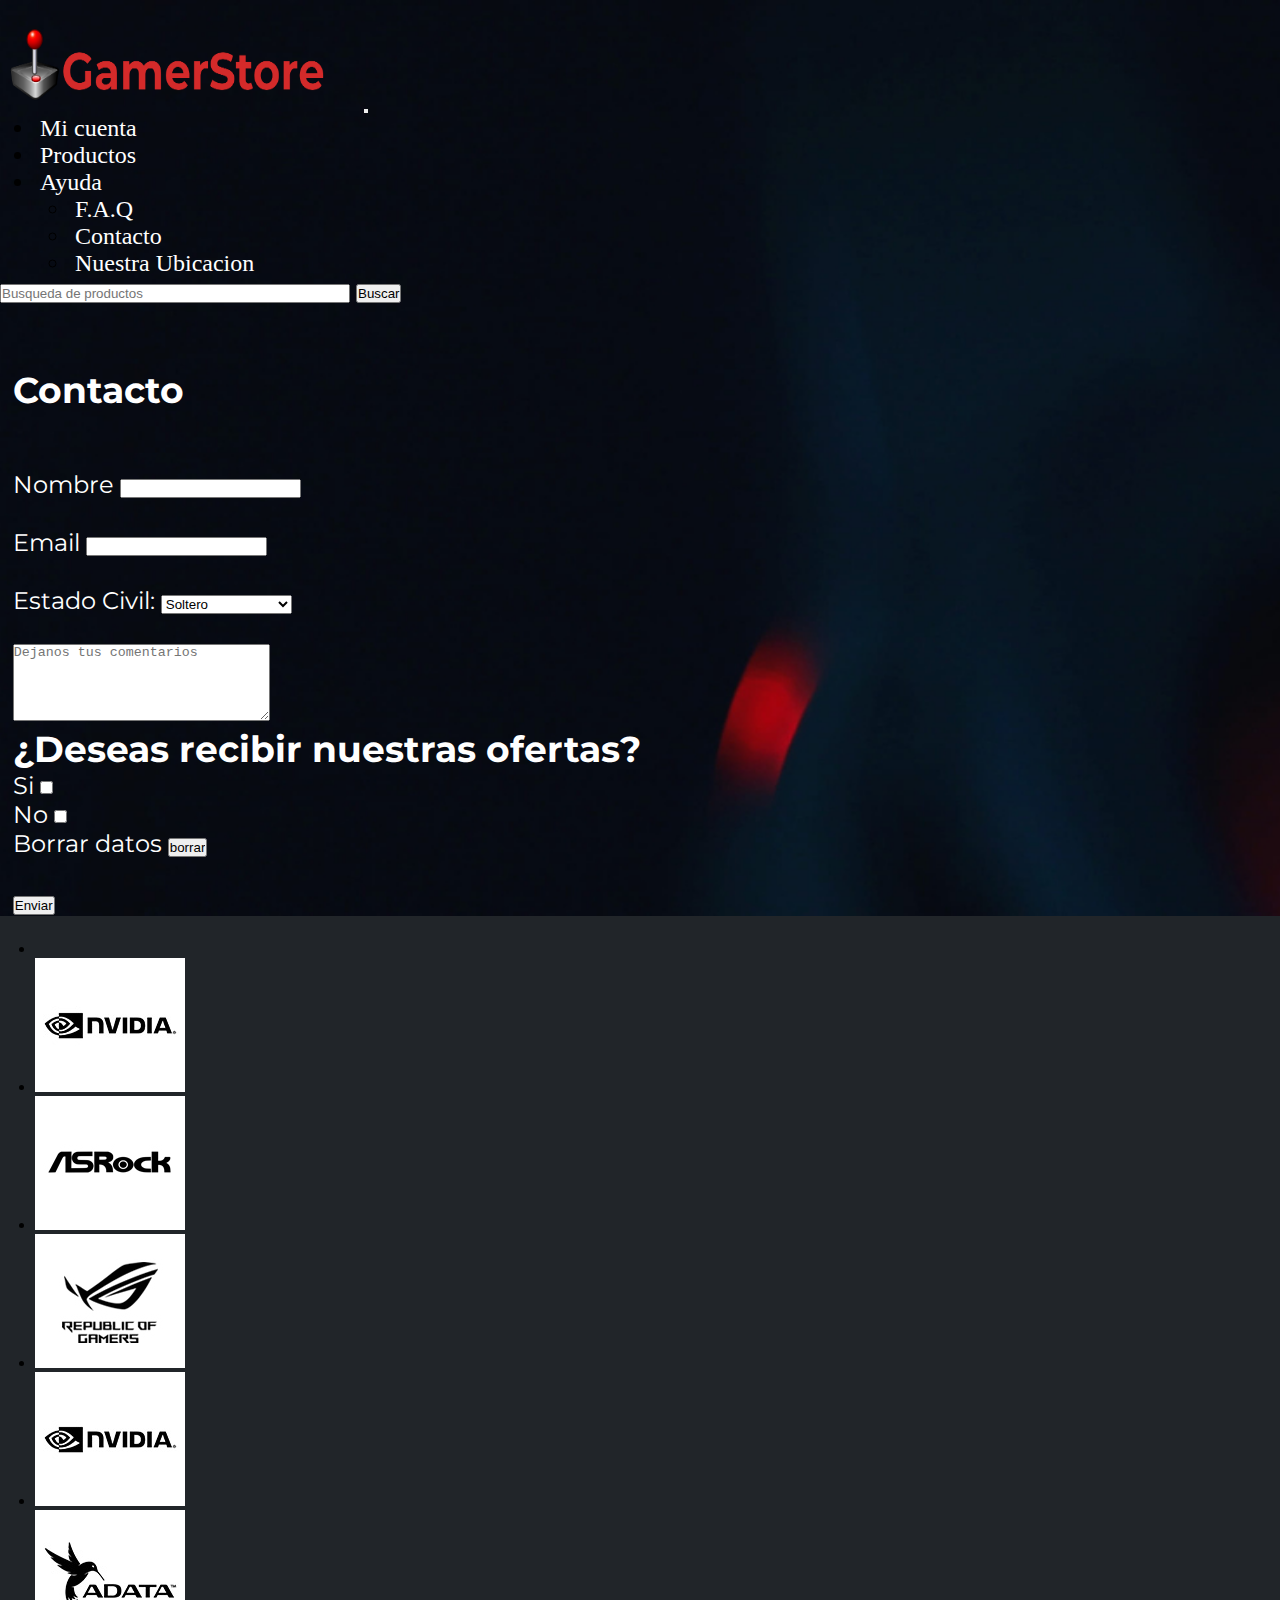
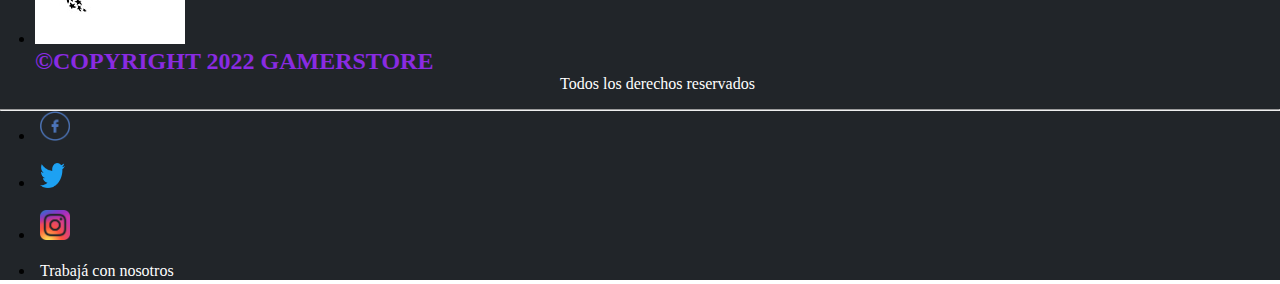
==== Paginas/contacto.html @ 9a142335 "Add files via upload" ====
<!DOCTYPE html>
<html lang="en">

<head>
    <meta charset="UTF-8">
    <meta http-equiv="X-UA-Compatible" content="IE=edge">
    <meta name="viewport" content="width=device-width, initial-scale=1.0">
    <meta name="keywords" content="Gamerstore,contacto,mensaje,telefono">
    <link href="https://cdn.jsdelivr.net/npm/bootstrap@5.1.3/dist/css/bootstrap.min.css" rel="stylesheet"
        integrity="sha384-1BmE4kWBq78iYhFldvKuhfTAU6auU8tT94WrHftjDbrCEXSU1oBoqyl2QvZ6jIW3" crossorigin="anonymous">
    <!-- Local CSS -->
    <link rel="stylesheet" href="../sass/estilos.css" />
    <link rel="icon" type="image/x-icon" href="/imagenes/favicon.ico">
    <title>Contacto</title>
</head>

<body>
    <nav class="navbar navbar-expand-xl navbar-dark bg-dark">
        <div class="container-fluid">
            <a class="navbar-brand" href="../index.html"><img src="../imagenes/logo_header.png" class="logo_header"
                    width="300px" height="75px" alt=""></a>
            <button class="navbar-toggler" type="button" data-bs-toggle="collapse"
                data-bs-target="#navbarSupportedContent" aria-controls="navbarSupportedContent" aria-expanded="false"
                aria-label="Toggle navigation">
                <span class="navbar-toggler-icon"></span>
            </button>
            <div class="collapse navbar-collapse" id="navbarSupportedContent">
                <ul class="navbar-nav me-auto mb-2 mb-lg-0">
                    <li class="nav-item">
                        <a class="nav-link active" aria-current="page" href="#">Mi cuenta</a>
                    </li>
                    <li class="nav-item">
                        <a class="nav-link" href="../Paginas/productos.html">Productos</a>
                    </li>
                    <li class="nav-item dropdown">
                        <a class="nav-link dropdown-toggle" href="#" id="navbarDropdown" role="button"
                            data-bs-toggle="dropdown" aria-expanded="false">
                            Ayuda
                        </a>
                        <ul class="dropdown-menu" aria-labelledby="navbarDropdown">
                            <li><a class="dropdown-item" href="../Paginas/faq.html">F.A.Q</a></li>
                            <li><a class="dropdown-item" href="../Paginas/contacto.html">Contacto</a></li>
                            <li><a class="dropdown-item" href="../Paginas/direccion.html">Nuestra Ubicacion</a></li>

                        </ul>
                    </li>

                </ul>
                <form class="d-flex">
                    <input class="form-control me-2" type="search" placeholder="Busqueda de productos"
                        aria-label="Busqueda de productos">
                    <button class="btn btn-outline-success" type="submit">Buscar</button>
                </form>
            </div>
        </div>
    </nav>
    <div class="contacto">
        <form action="enviar.php" method="post" enctype="application/x-www-form-urlencoded">
            <h2>Contacto</h2><br><br>
            Nombre <input type="text" required> <br><br>
            Email <input type="email" required> <br><br>
            Estado Civil: <select name="Estado Civil"><br><br>
                <option>Soltero</option>
                <option>Casado</option>
                <option>Prefiero no decirlo</option>
            </select><br><br>
            <textarea name="areadetexto" id="" cols="30" rows="5" placeholder="Dejanos tus comentarios"></textarea> <br>
            <h2>¿Deseas recibir nuestras ofertas?</h2>
            Si <input type="checkbox"><br>
            No <input type="checkbox"><br>
            Borrar datos <input type="reset" value="borrar"><br><br>
            <input type="submit" value="Enviar">
        </form>
    </div>
    <!-- Footer -->
    <footer class="page-footer font-small stylish-color-dark pt-4">
        <!-- Call to action -->
        <ul class="list-unstyled list-inline text-center py-2">
            <li class="list-inline-item">
                <h5 class="mb-1"></h5>
            </li>
            <li class="list-inline-item">
                <img src="../imagenes/imagen_marca_316_9_548.jpg"></a>
            </li>
            <li class="list-inline-item">
                <img src="../imagenes/imagen_marca_359_9_526.jpg"></a>
            </li>
            <li class="list-inline-item">
                <img src="../imagenes/imagen_marca_331_9_645.jpg"></a>
            </li>
            <li class="list-inline-item">
                <img src="../imagenes/imagen_marca_316_9_548.jpg"></a>
            </li>
            <li class="list-inline-item">
                <img src="../imagenes/imagen_marca_303_9_984.jpg"></a>
            </li>
        </ul>

        <!-- Footer Links -->
        <div class="linkfooter">
            <div class="container text-center text-md-left">



                    <!-- Grid column -->
                    <div class="col-md-4 mx-auto">

                        <!-- Content -->
                        <h5 class="font-weight-bold text-uppercase mt-3 mb-4">©Copyright 2022 Gamerstore</h5>
                        <p>Todos los derechos reservados</p>

                    </div>
                    <!-- Grid column -->

                    <hr class="clearfix w-100 d-md-none">

                    <!-- Grid column -->
                    <div class="col-md-2 mx-auto">

                        <!-- Links -->

                        <ul class="list-unstyled">
                            <li>
                                <a href="https://www.facebook.com"><img
                                        src="../imagenes/facebook-logo-vector-11549681702ifmdelo1oi-removebg-preview.png"
                                        class="facebook" width="30px" height="30px"> </a>
                            </li>
                            <br>
                            <li>
                                <a href="https://twitter.com/home"><img src="../imagenes/twitter-logo-4.png"
                                        class="twitter" width="25px" height="25px"> </a>
                            </li>
                            <br>
                            <li>
                                <a href="https://www.instagram.com/?hl=es-la"><img
                                        src="../imagenes/instagram-logo-removebg-preview.png" class="instagram"
                                        width="30px" height="30px"></a>
                            </li>
                            <br>
                            <li>
                                <a href="./trabaja.html">Trabajá con nosotros </a>
                            </li>
                           
                        </ul>

                    </div>


                </div>
            </div>

    </footer>
    <script src="https://cdn.jsdelivr.net/npm/@popperjs/core@2.10.2/dist/umd/popper.min.js"
        integrity="sha384-7+zCNj/IqJ95wo16oMtfsKbZ9ccEh31eOz1HGyDuCQ6wgnyJNSYdrPa03rtR1zdB" crossorigin="anonymous">
    </script>
    <script src="https://cdn.jsdelivr.net/npm/bootstrap@5.1.3/dist/js/bootstrap.min.js"
        integrity="sha384-QJHtvGhmr9XOIpI6YVutG+2QOK9T+ZnN4kzFN1RtK3zEFEIsxhlmWl5/YESvpZ13" crossorigin="anonymous">
    </script>
</body>

</html>
---- sass/estilos.css ----
@charset "UTF-8";
@import url("https://fonts.googleapis.com/css2?family=Montserrat:wght@500&display=swap");
* {
  padding: 0;
  margin: 0;
}

.bg-dark .container-fluid {
  margin-bottom: 25px;
  margin-top: 25px;
}
.bg-dark .container-fluid a:hover {
  background: black;
  border-radius: 5px;
  color: white;
  transition: box-shadow 0.3s;
}

.logo_header {
  height: 85.5px;
  width: 350px;
}

.carousel {
  position: relative;
  margin-block: 150px;
  margin-left: 150px;
  margin-right: 150px;
}

.form-control {
  width: 350px;
}

.navbar-collapse {
  font-size: x-large;
}

body {
  height: 100%;
  width: 100%;
  background-image: url(../imagenes/descargar.jpg);
  background-color: white;
  background-repeat: no-repeat;
  background-size: cover;
}

/*Texto de la página F.A.Q*/
.contenedorgrid {
  height: 50%;
  width: 100%;
  justify-content: center;
  display: grid;
  margin-bottom: 5%;
  margin-top: 5%;
  grid-template-columns: 1fr 1fr;
  grid-template-rows: 1fr;
  grid-template-areas: "boxmodel1 boxmodel2";
}

.boxmodel1 {
  margin-left: 15px;
  grid-area: boxmodel1;
}

.boxmodel2 {
  margin-right: 15px;
  grid-area: boxmodel2;
}

h1.titulo {
  text-align: center;
  color: white;
}

/*Texto de la página contacto*/
.contacto {
  margin-top: 5%;
  margin-left: 1%;
  font-family: "Montserrat", sans-serif;
  font-size: 150%;
  color: white;
}

/*Estilos al pasar el mouse sobre los menues*/
a {
  text-decoration: none;
  color: white;
  padding: 5px;
}

.text-uppercase {
  text-transform: uppercase !important;
  color: blueviolet;
  font-size: x-large;
  margin-left: 35px;
}

p {
  margin-top: 0;
  margin-bottom: 1rem;
  margin-left: 35px;
  text-align: center;
  color: white;
}

ul {
  margin-left: 35px;
}

.menu {
  margin-bottom: 2px;
}
.menu ul {
  font-size: 30px;
  font-family: "Montserrat", sans-serif;
  text-align: center;
  display: flex;
  flex-wrap: wrap;
  list-style: none;
  text-transform: uppercase;
  justify-content: center;
  margin-top: 15%;
  padding-bottom: 1%;
}
.menu ul li {
  display: inline-block;
  padding: 10px;
}

.pt-4 {
  padding-top: 1.5rem !important;
  background-color: #212529;
}

.linkfooter {
  background-color: #212529;
}
.linkfooter a:hover {
  background-color: #212529;
  background: #01011b;
  transition: 0, 5s;
  border-radius: 5px;
  color: white;
}

/*Gmaps*/
.mapouter {
  height: 600px;
  width: 700px;
  margin: 25px auto;
  display: flex;
}
.mapouter .gmap_canvas {
  height: 600px;
  width: 700px;
  display: flex;
  float: left;
  overflow: hidden;
  background: none !important;
  justify-content: center;
}

@media only screen and (max-width: 700px) {
  .contenedorgrid {
    height: 100%;
    width: 100%;
    display: grid;
    text-align: justify;
    margin-top: 0%;
    grid-template-columns: 300px;
    grid-template-rows: 1fr 1fr;
    grid-template-areas: "boxmodel1" "boxmodel2";
  }

  .boxmodel1 {
    color: red;
  }

  .boxmodel2 {
    color: blue;
  }

  h1.titulo {
    text-align: center;
  }

  p {
    font-size: small;
  }
}
@media only screen and (min-width: 701px) and (max-width: 1080px) {
  body {
    height: 100%;
    width: 100%;
    background-size: cover;
  }

  .contenedorgrid {
    height: 100%;
    width: 100%;
    display: grid;
    text-align: justify;
    margin-top: 0%;
    grid-template-columns: 300px;
    grid-template-rows: 1fr 1fr;
    grid-template-areas: "boxmodel1" "boxmodel2";
  }

  .boxmodel1 {
    margin-top: 15%;
  }

  .boxmodel2 {
    margin-top: 25%;
    margin-left: 25px;
  }

  h1.titulo {
    text-align: center;
  }
}/*# sourceMappingURL=estilos.css.map */
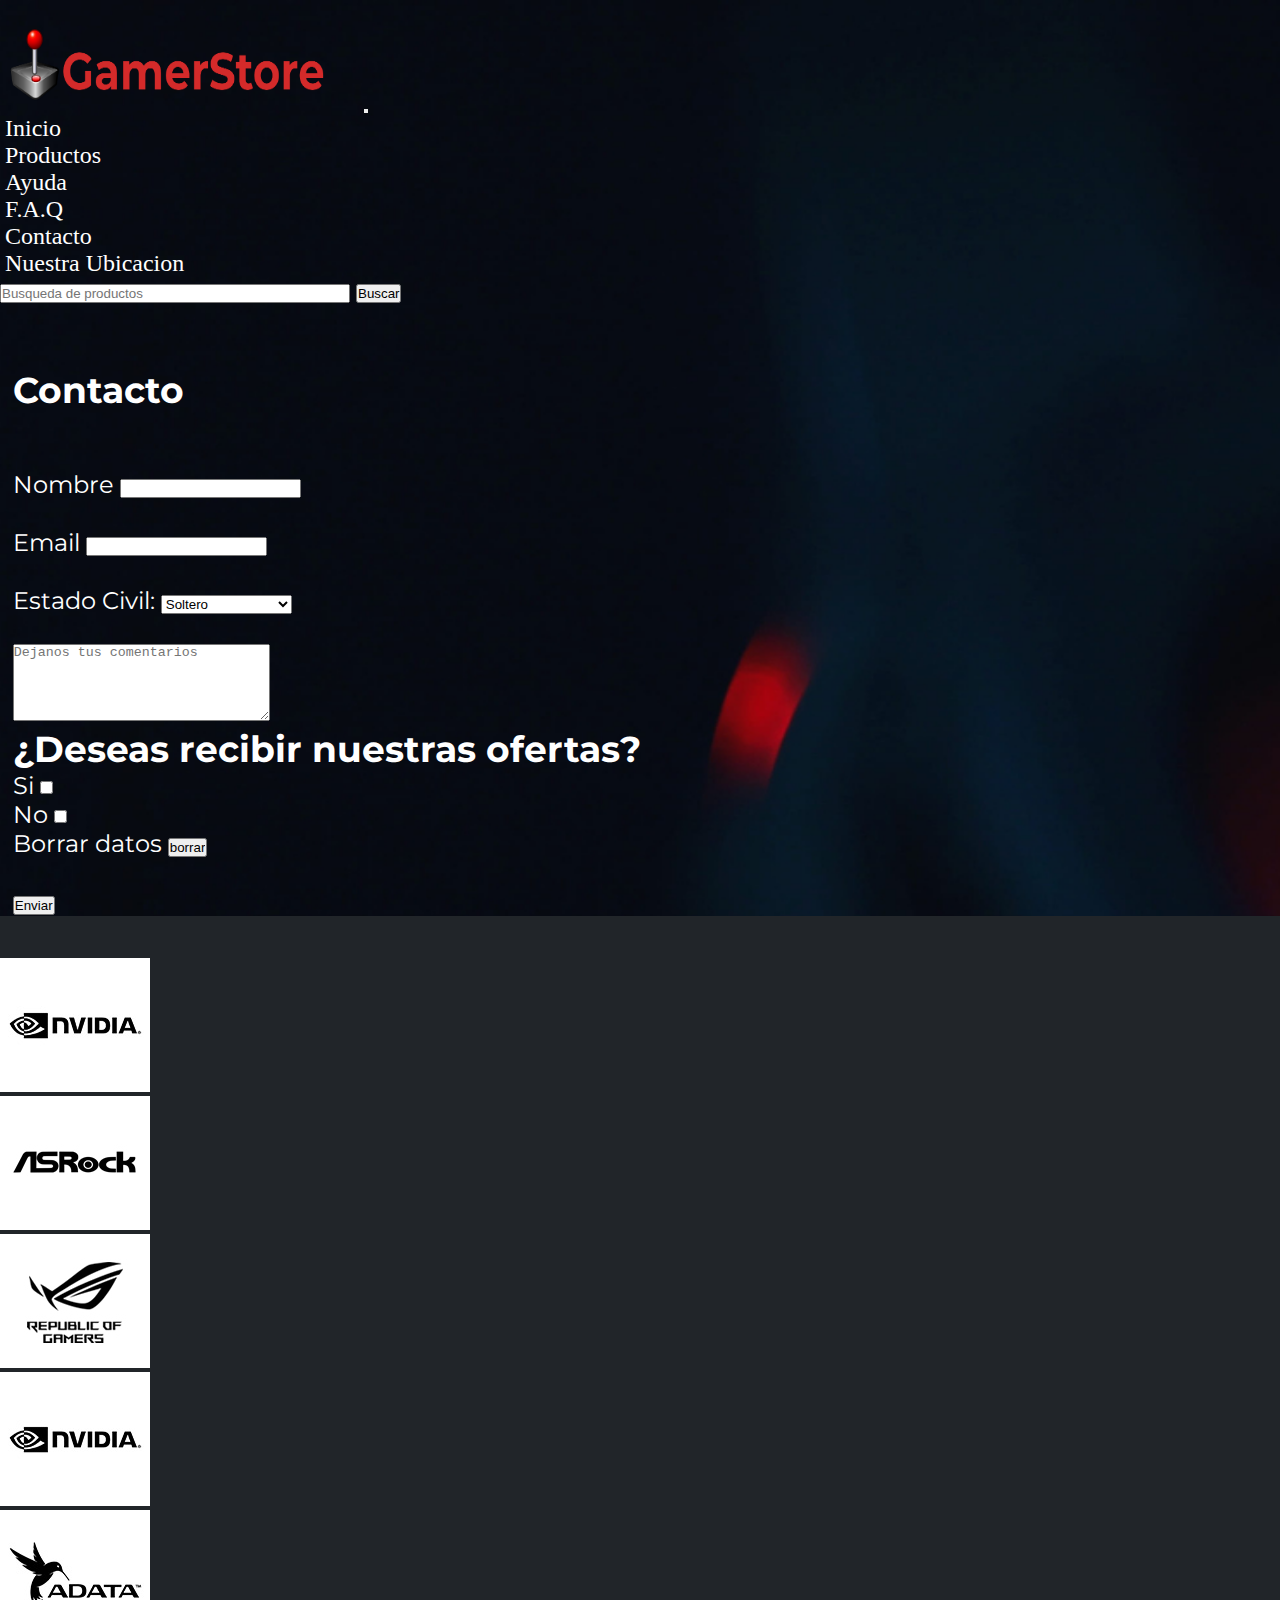
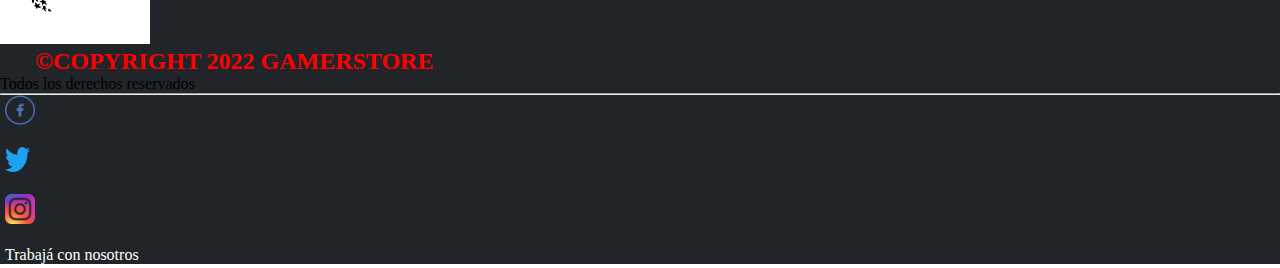
==== commit f42d615d: "Add files via upload" ====
--- a/Paginas/contacto.html
+++ b/Paginas/contacto.html
@@ -18,7 +18,7 @@
     <nav class="navbar navbar-expand-xl navbar-dark bg-dark">
         <div class="container-fluid">
             <a class="navbar-brand" href="../index.html"><img src="../imagenes/logo_header.png" class="logo_header"
-                    width="300px" height="75px" alt=""></a>
+                    width="300px" height="75px" alt="logo_header"></a>
             <button class="navbar-toggler" type="button" data-bs-toggle="collapse"
                 data-bs-target="#navbarSupportedContent" aria-controls="navbarSupportedContent" aria-expanded="false"
                 aria-label="Toggle navigation">
@@ -27,7 +27,7 @@
             <div class="collapse navbar-collapse" id="navbarSupportedContent">
                 <ul class="navbar-nav me-auto mb-2 mb-lg-0">
                     <li class="nav-item">
-                        <a class="nav-link active" aria-current="page" href="#">Mi cuenta</a>
+                        <a class="nav-link active" aria-current="page" href="../index.html">Inicio</a>
                     </li>
                     <li class="nav-item">
                         <a class="nav-link" href="../Paginas/productos.html">Productos</a>
@@ -102,52 +102,52 @@
 
 
 
-                    <!-- Grid column -->
-                    <div class="col-md-4 mx-auto">
+                <!-- Grid column -->
+                <div class="col-md-4 mx-auto">
 
-                        <!-- Content -->
-                        <h5 class="font-weight-bold text-uppercase mt-3 mb-4">©Copyright 2022 Gamerstore</h5>
-                        <p>Todos los derechos reservados</p>
+                    <!-- Content -->
+                    <h5 class="font-weight-bold text-uppercase mt-3 mb-4">©Copyright 2022 Gamerstore</h5>
+                    <p>Todos los derechos reservados</p>
 
-                    </div>
-                    <!-- Grid column -->
+                </div>
+                <!-- Grid column -->
 
-                    <hr class="clearfix w-100 d-md-none">
+                <hr class="clearfix w-100 d-md-none">
 
-                    <!-- Grid column -->
-                    <div class="col-md-2 mx-auto">
+                <!-- Grid column -->
+                <div class="col-md-2 mx-auto">
 
-                        <!-- Links -->
+                    <!-- Links -->
 
-                        <ul class="list-unstyled">
-                            <li>
-                                <a href="https://www.facebook.com"><img
-                                        src="../imagenes/facebook-logo-vector-11549681702ifmdelo1oi-removebg-preview.png"
-                                        class="facebook" width="30px" height="30px"> </a>
-                            </li>
-                            <br>
-                            <li>
-                                <a href="https://twitter.com/home"><img src="../imagenes/twitter-logo-4.png"
-                                        class="twitter" width="25px" height="25px"> </a>
-                            </li>
-                            <br>
-                            <li>
-                                <a href="https://www.instagram.com/?hl=es-la"><img
-                                        src="../imagenes/instagram-logo-removebg-preview.png" class="instagram"
-                                        width="30px" height="30px"></a>
-                            </li>
-                            <br>
-                            <li>
-                                <a href="./trabaja.html">Trabajá con nosotros </a>
-                            </li>
-                           
-                        </ul>
+                    <ul class="list-unstyled">
+                        <li>
+                            <a href="https://www.facebook.com"><img
+                                    src="../imagenes/facebook-logo-vector-11549681702ifmdelo1oi-removebg-preview.png"
+                                    class="facebook" width="30px" height="30px"> </a>
+                        </li>
+                        <br>
+                        <li>
+                            <a href="https://twitter.com/home"><img src="../imagenes/twitter-logo-4.png" class="twitter"
+                                    width="25px" height="25px"> </a>
+                        </li>
+                        <br>
+                        <li>
+                            <a href="https://www.instagram.com/?hl=es-la"><img
+                                    src="../imagenes/instagram-logo-removebg-preview.png" class="instagram" width="30px"
+                                    height="30px"></a>
+                        </li>
+                        <br>
+                        <li>
+                            <a href="./trabaja.html">Trabajá con nosotros </a>
+                        </li>
 
-                    </div>
+                    </ul>
+
+                </div>
 
 
-                </div>
             </div>
+        </div>
 
     </footer>
     <script src="https://cdn.jsdelivr.net/npm/@popperjs/core@2.10.2/dist/umd/popper.min.js"
--- a/sass/estilos.css
+++ b/sass/estilos.css
@@ -3,37 +3,6 @@
 * {
   padding: 0;
   margin: 0;
-}
-
-.bg-dark .container-fluid {
-  margin-bottom: 25px;
-  margin-top: 25px;
-}
-.bg-dark .container-fluid a:hover {
-  background: black;
-  border-radius: 5px;
-  color: white;
-  transition: box-shadow 0.3s;
-}
-
-.logo_header {
-  height: 85.5px;
-  width: 350px;
-}
-
-.carousel {
-  position: relative;
-  margin-block: 150px;
-  margin-left: 150px;
-  margin-right: 150px;
-}
-
-.form-control {
-  width: 350px;
-}
-
-.navbar-collapse {
-  font-size: x-large;
 }
 
 body {
@@ -45,6 +14,12 @@
   background-size: cover;
 }
 
+a {
+  text-decoration: none;
+  color: white;
+  padding: 5px;
+}
+
 /*Texto de la página F.A.Q*/
 .contenedorgrid {
   height: 50%;
@@ -57,6 +32,13 @@
   grid-template-rows: 1fr;
   grid-template-areas: "boxmodel1 boxmodel2";
 }
+.contenedorgrid p {
+  margin-top: 0;
+  margin-bottom: 1rem;
+  margin-left: 35px;
+  text-align: center;
+  color: white;
+}
 
 .boxmodel1 {
   margin-left: 15px;
@@ -71,6 +53,231 @@
 h1.titulo {
   text-align: center;
   color: white;
+}
+
+.linkfooter {
+  background-color: #212529;
+}
+.linkfooter a:hover {
+  background-color: #212529;
+  background: #01011b;
+  transition: 0, 5s;
+  border-radius: 5px;
+  color: white;
+}
+
+.text-uppercase {
+  text-transform: uppercase !important;
+  color: red;
+  font-size: x-large;
+  margin-left: 35px;
+}
+
+/*Gmaps*/
+.mapouter {
+  height: 600px;
+  width: 700px;
+  margin: 25px auto;
+  display: flex;
+}
+.mapouter .gmap_canvas {
+  height: 600px;
+  width: 700px;
+  display: flex;
+  float: left;
+  overflow: hidden;
+  background: none !important;
+  justify-content: center;
+}
+
+h3 {
+  text-align: center;
+  font-size: 20px;
+  margin: 0;
+  padding-top: 10px;
+  color: red;
+  margin-bottom: 5%;
+}
+
+.galeria {
+  display: flex;
+  flex-wrap: wrap;
+  width: 100%;
+  justify-content: center;
+  margin: 50px 0;
+}
+.galeria a {
+  text-decoration: none;
+}
+
+.contenido {
+  width: 20%;
+  margin: 15px;
+  box-sizing: border-box;
+  float: left;
+  text-align: center;
+  border-radius: 20px;
+  cursor: pointer;
+  padding-top: 10px;
+  box-shadow: 0 14px 28px rgba(0, 0, 0, 0.25), 0 10px 10px rgba(0, 0, 0, 0.22);
+  transition: 0.4s;
+  background: #212529;
+}
+.contenido img {
+  width: 200px;
+  height: 200px;
+  text-align: center;
+  margin: 0 auto;
+  display: block;
+}
+
+.contenido:hover {
+  box-shadow: 0 3px 6px rgba(0, 0, 0, 0.16), 0 3px 6px rgba(0, 0, 0, 0.23);
+  transform: translate(0px, -8px);
+}
+
+.contenido p {
+  text-align: center;
+  color: white;
+  padding-top: 0 8px;
+}
+
+h6 {
+  font-size: 26px;
+  text-align: center;
+  color: white;
+  margin: 0;
+}
+
+.contenido ul {
+  list-style: none;
+  display: flex;
+  justify-content: center;
+  align-items: center;
+  padding: 0;
+}
+.contenido ul li {
+  padding: 5px;
+}
+
+.fa {
+  font-size: 26px;
+  transition: 0.4s;
+  margin: 3px;
+  color: black;
+}
+
+.fa:hover {
+  transform: scale(1.3);
+  transition: 0.6s;
+}
+
+.checked {
+  color: orange;
+}
+
+.boton {
+  text-align: center;
+  font-size: 24px;
+  color: red;
+  font-weight: bold;
+  width: 100%;
+  padding: 10px;
+  border: 0;
+  outline: none;
+  cursor: pointer;
+  margin-top: 5px;
+  border-bottom-right-radius: 20px;
+  border-bottom-left-radius: 20px;
+  background: yellow;
+  justify-content: flex-end;
+}
+
+@media (max-width: 1000px) {
+  .contenido {
+    width: 45%;
+  }
+}
+@media (max-width: 750px) {
+  .contenido {
+    width: 100%;
+  }
+}
+.pt-4 {
+  padding-top: 1.5rem !important;
+  background-color: #212529;
+}
+
+.list-inline-item:hover {
+  opacity: 1;
+  -webkit-animation: flash 1.5s;
+  animation: flash 1.5s;
+}
+
+.hover13 figure:hover img {
+  opacity: 1;
+  -webkit-animation: flash 1.5s;
+  animation: flash 1.5s;
+}
+
+@-webkit-keyframes flash {
+  0% {
+    opacity: 0.4;
+  }
+  100% {
+    opacity: 1;
+  }
+}
+@keyframes flash {
+  0% {
+    opacity: 0.4;
+  }
+  100% {
+    opacity: 1;
+  }
+}
+.bg-dark .container-fluid {
+  margin-bottom: 25px;
+  margin-top: 25px;
+}
+.bg-dark .container-fluid a:hover {
+  background: black;
+  border-radius: 5px;
+  color: white;
+  transition: box-shadow 0.3s;
+}
+
+.logo_header {
+  height: 85.5px;
+  width: 350px;
+}
+
+.navbar-collapse {
+  font-size: x-large;
+}
+
+menu {
+  margin-bottom: 2px;
+}
+menu ul {
+  font-size: 30px;
+  font-family: "Montserrat", sans-serif;
+  text-align: center;
+  display: flex;
+  flex-wrap: wrap;
+  list-style: none;
+  text-transform: uppercase;
+  justify-content: center;
+  margin-top: 15%;
+  padding-bottom: 1%;
+}
+menu ul li {
+  display: inline-block;
+  padding: 10px;
+}
+
+.form-control {
+  width: 350px;
 }
 
 /*Texto de la página contacto*/
@@ -82,86 +289,26 @@
   color: white;
 }
 
-/*Estilos al pasar el mouse sobre los menues*/
-a {
-  text-decoration: none;
-  color: white;
-  padding: 5px;
-}
-
-.text-uppercase {
-  text-transform: uppercase !important;
-  color: blueviolet;
-  font-size: x-large;
-  margin-left: 35px;
-}
-
-p {
-  margin-top: 0;
-  margin-bottom: 1rem;
-  margin-left: 35px;
-  text-align: center;
-  color: white;
-}
-
-ul {
-  margin-left: 35px;
-}
-
-.menu {
-  margin-bottom: 2px;
-}
-.menu ul {
-  font-size: 30px;
-  font-family: "Montserrat", sans-serif;
-  text-align: center;
-  display: flex;
-  flex-wrap: wrap;
-  list-style: none;
-  text-transform: uppercase;
-  justify-content: center;
-  margin-top: 15%;
-  padding-bottom: 1%;
-}
-.menu ul li {
-  display: inline-block;
-  padding: 10px;
-}
-
-.pt-4 {
-  padding-top: 1.5rem !important;
-  background-color: #212529;
-}
-
-.linkfooter {
-  background-color: #212529;
-}
-.linkfooter a:hover {
-  background-color: #212529;
-  background: #01011b;
-  transition: 0, 5s;
-  border-radius: 5px;
-  color: white;
-}
-
-/*Gmaps*/
-.mapouter {
-  height: 600px;
-  width: 700px;
-  margin: 25px auto;
-  display: flex;
-}
-.mapouter .gmap_canvas {
-  height: 600px;
-  width: 700px;
-  display: flex;
-  float: left;
-  overflow: hidden;
-  background: none !important;
-  justify-content: center;
+.carousel {
+  position: relative;
+  margin-block: 150px;
+  margin-left: 150px;
+  margin-right: 150px;
 }
 
 @media only screen and (max-width: 700px) {
+  .list-inline-item img {
+    width: 75px;
+    height: 75px;
+  }
+
+  .carousel {
+    position: relative;
+    margin-block: 15%;
+    margin-left: 15%;
+    margin-right: 15%;
+  }
+
   .contenedorgrid {
     height: 100%;
     width: 100%;
@@ -196,6 +343,18 @@
     background-size: cover;
   }
 
+  .list-inline-item img {
+    width: 100px;
+    height: 100px;
+  }
+
+  .carousel {
+    position: relative;
+    margin-block: 15%;
+    margin-left: 15%;
+    margin-right: 15%;
+  }
+
   .contenedorgrid {
     height: 100%;
     width: 100%;
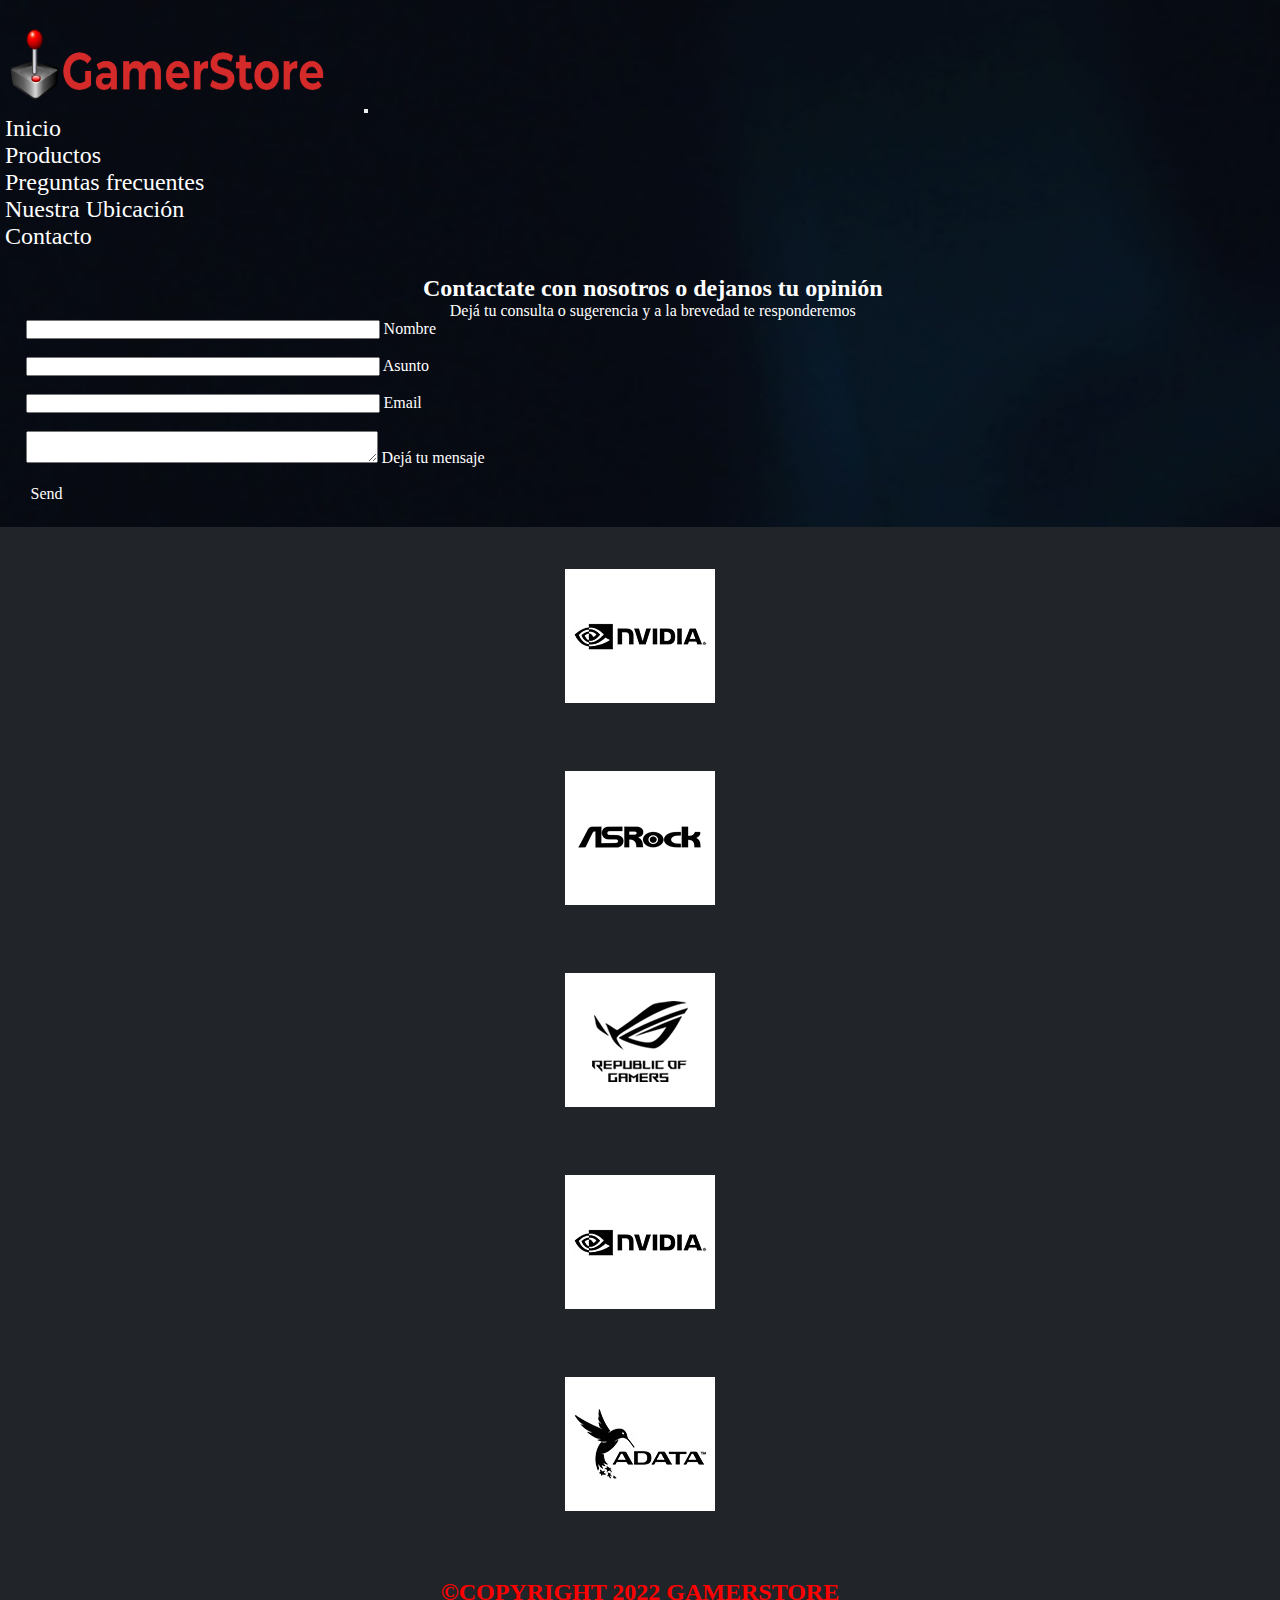
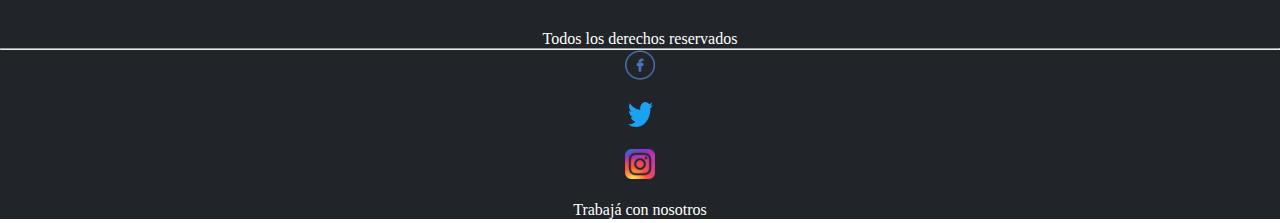
==== commit 9e1bfbd4: "Add files via upload" ====
--- a/Paginas/contacto.html
+++ b/Paginas/contacto.html
@@ -30,48 +30,108 @@
                         <a class="nav-link active" aria-current="page" href="../index.html">Inicio</a>
                     </li>
                     <li class="nav-item">
-                        <a class="nav-link" href="../Paginas/productos.html">Productos</a>
-                    </li>
-                    <li class="nav-item dropdown">
-                        <a class="nav-link dropdown-toggle" href="#" id="navbarDropdown" role="button"
-                            data-bs-toggle="dropdown" aria-expanded="false">
-                            Ayuda
-                        </a>
-                        <ul class="dropdown-menu" aria-labelledby="navbarDropdown">
-                            <li><a class="dropdown-item" href="../Paginas/faq.html">F.A.Q</a></li>
-                            <li><a class="dropdown-item" href="../Paginas/contacto.html">Contacto</a></li>
-                            <li><a class="dropdown-item" href="../Paginas/direccion.html">Nuestra Ubicacion</a></li>
-
-                        </ul>
-                    </li>
-
+                        <a class="nav-link" href="./productos.html">Productos</a>
+                    </li>
+                    <li class="nav-item">
+                        <a class="nav-link" href="./faq.html">Preguntas frecuentes</a>
+                    </li>
+                    <li class="nav-item">
+                        <a class="nav-link" href="./direccion.html">Nuestra Ubicación</a>
+                    </li>
+                    <li class="nav-item">
+                        <a class="nav-link" href="./contacto.html">Contacto</a>
+                    </li>
                 </ul>
-                <form class="d-flex">
-                    <input class="form-control me-2" type="search" placeholder="Busqueda de productos"
-                        aria-label="Busqueda de productos">
-                    <button class="btn btn-outline-success" type="submit">Buscar</button>
-                </form>
+            </li>
+
+        </ul>
+
             </div>
         </div>
     </nav>
-    <div class="contacto">
-        <form action="enviar.php" method="post" enctype="application/x-www-form-urlencoded">
-            <h2>Contacto</h2><br><br>
-            Nombre <input type="text" required> <br><br>
-            Email <input type="email" required> <br><br>
-            Estado Civil: <select name="Estado Civil"><br><br>
-                <option>Soltero</option>
-                <option>Casado</option>
-                <option>Prefiero no decirlo</option>
-            </select><br><br>
-            <textarea name="areadetexto" id="" cols="30" rows="5" placeholder="Dejanos tus comentarios"></textarea> <br>
-            <h2>¿Deseas recibir nuestras ofertas?</h2>
-            Si <input type="checkbox"><br>
-            No <input type="checkbox"><br>
-            Borrar datos <input type="reset" value="borrar"><br><br>
-            <input type="submit" value="Enviar">
-        </form>
+
+<!--Section: Contact v.2-->
+<section class="mb-4">
+
+    <!--Section heading-->
+    <h2 class="h1-responsive font-weight-bold text-center my-4">Contactate con nosotros o dejanos tu opinión</h2>
+    <!--Section description-->
+    <p class="text-center w-responsive mx-auto mb-5"> Dejá tu consulta o sugerencia y a la brevedad te responderemos</p>
+
+    <div class="row">
+
+        <!--Grid column-->
+        <div class="col-md-4 col-md-offset-4">
+            <form id="contact-form" name="contact-form" action="mail.php" method="POST">
+
+                <!--Grid row-->
+                <div class="row">
+
+                    <!--Grid column-->
+                    <div class="col-md-6">
+                        <div class="md-form mb-0">
+                            <input type="text" id="name" name="name" class="form-control">
+                            <label for="name" class="">Nombre</label>
+                        </div>
+                    </div>
+            
+                    <!--Grid column-->
+
+                </div>
+                <br>
+                <!--Grid row-->
+                <div class="row justify-content-center">
+                    <div class="col-md-12 ml-auto">
+                        <div class="md-form mb-0">
+                            <input type="text" id="subject" name="subject" class="form-control">
+                            <label for="subject" class="">Asunto</label>
+                        </div>
+                    </div>
+                </div>
+                <br>
+                <!--Grid row-->
+                <div class="row justify-content-center">
+                    <div class="col-md-12">
+                        <div class="md-form mb-0">
+                            <input type="text" id="subject" name="subject" class="form-control">
+                            <label for="subject" class="">Email</label>
+                        </div>
+                    </div>
+                </div>
+                <br>
+                <!--Grid row-->
+                <div class="row justify-content-center">
+
+                    <!--Grid column-->
+                    <div class="col-md-12">
+
+                        <div class="md-form">
+                            <textarea type="text" id="message" name="message" rows="2" class="form-control md-textarea"></textarea>
+                            <label for="message">Dejá tu mensaje</label>
+                        </div>
+
+                    </div>
+                </div>
+            
+                <!--Grid row-->
+
+            </form>
+            <br>
+            <div class="text-left text-md-left">
+                <a class="btn btn-primary">Send</a>
+            </div>
+            <div class="status"></div>
+        </div>
+    
+        <!--Grid column-->
+
     </div>
+
+</section>
+<!--Section: Contact v.2-->
+
+
+    
     <!-- Footer -->
     <footer class="page-footer font-small stylish-color-dark pt-4">
         <!-- Call to action -->
@@ -121,18 +181,18 @@
 
                     <ul class="list-unstyled">
                         <li>
-                            <a href="https://www.facebook.com"><img
+                            <a href="https://www.facebook.com"target="_blank"><img
                                     src="../imagenes/facebook-logo-vector-11549681702ifmdelo1oi-removebg-preview.png"
                                     class="facebook" width="30px" height="30px"> </a>
                         </li>
                         <br>
                         <li>
-                            <a href="https://twitter.com/home"><img src="../imagenes/twitter-logo-4.png" class="twitter"
+                            <a href="https://twitter.com/home"target="_blank"><img src="../imagenes/twitter-logo-4.png" class="twitter"
                                     width="25px" height="25px"> </a>
                         </li>
                         <br>
                         <li>
-                            <a href="https://www.instagram.com/?hl=es-la"><img
+                            <a href="https://www.instagram.com/?hl=es-la"target="_blank"><img
                                     src="../imagenes/instagram-logo-removebg-preview.png" class="instagram" width="30px"
                                     height="30px"></a>
                         </li>
--- a/sass/estilos.css
+++ b/sass/estilos.css
@@ -18,6 +18,20 @@
   text-decoration: none;
   color: white;
   padding: 5px;
+}
+
+.text-center {
+  text-align: center !important;
+  color: white;
+}
+
+.mb-4 {
+  margin-bottom: 1.5rem !important;
+  color: white;
+}
+
+section.mb-4 {
+  margin-left: 2%;
 }
 
 /*Texto de la página F.A.Q*/
@@ -35,7 +49,6 @@
 .contenedorgrid p {
   margin-top: 0;
   margin-bottom: 1rem;
-  margin-left: 35px;
   text-align: center;
   color: white;
 }
@@ -47,6 +60,7 @@
 
 .boxmodel2 {
   margin-right: 15px;
+  margin-left: 25px;
   grid-area: boxmodel2;
 }
 
@@ -57,32 +71,24 @@
 
 .linkfooter {
   background-color: #212529;
-}
-.linkfooter a:hover {
-  background-color: #212529;
-  background: #01011b;
-  transition: 0, 5s;
-  border-radius: 5px;
-  color: white;
 }
 
 .text-uppercase {
   text-transform: uppercase !important;
   color: red;
   font-size: x-large;
-  margin-left: 35px;
 }
 
 /*Gmaps*/
 .mapouter {
-  height: 600px;
-  width: 700px;
+  height: 37.5rem;
+  width: 43.75rem;
   margin: 25px auto;
   display: flex;
 }
 .mapouter .gmap_canvas {
-  height: 600px;
-  width: 700px;
+  height: 37.5rem;
+  width: 43.75rem;
   display: flex;
   float: left;
   overflow: hidden;
@@ -92,8 +98,8 @@
 
 h3 {
   text-align: center;
-  font-size: 20px;
-  margin: 0;
+  font-size: 1rem;
+  margin: 5%;
   padding-top: 10px;
   color: red;
   margin-bottom: 5%;
@@ -137,13 +143,15 @@
 }
 
 .contenido p {
+  font-size: 1rem;
   text-align: center;
   color: white;
   padding-top: 0 8px;
+  display: flex;
 }
 
 h6 {
-  font-size: 26px;
+  font-size: 1.625rem;
   text-align: center;
   color: white;
   margin: 0;
@@ -161,7 +169,7 @@
 }
 
 .fa {
-  font-size: 26px;
+  font-size: 1.625rem;
   transition: 0.4s;
   margin: 3px;
   color: black;
@@ -177,8 +185,9 @@
 }
 
 .boton {
-  text-align: center;
-  font-size: 24px;
+  bottom: 0;
+  text-align: center;
+  font-size: 1.5rem;
   color: red;
   font-weight: bold;
   width: 100%;
@@ -189,7 +198,7 @@
   margin-top: 5px;
   border-bottom-right-radius: 20px;
   border-bottom-left-radius: 20px;
-  background: yellow;
+  background: lightgrey;
   justify-content: flex-end;
 }
 
@@ -214,6 +223,10 @@
   animation: flash 1.5s;
 }
 
+.list-inline-item img {
+  margin-bottom: 5%;
+}
+
 .hover13 figure:hover img {
   opacity: 1;
   -webkit-animation: flash 1.5s;
@@ -247,9 +260,13 @@
   transition: box-shadow 0.3s;
 }
 
+.bg-dark .navbar-brand {
+  pointer-events: none;
+}
+
 .logo_header {
-  height: 85.5px;
-  width: 350px;
+  height: 5.344rem;
+  width: 21.875rem;
 }
 
 .navbar-collapse {
@@ -291,22 +308,20 @@
 
 .carousel {
   position: relative;
-  margin-block: 150px;
-  margin-left: 150px;
-  margin-right: 150px;
-}
-
-@media only screen and (max-width: 700px) {
+  margin-block: 5%;
+  margin-left: 5%;
+  margin-right: 5%;
+}
+
+@media only screen and (max-width: 320px) {
+  .logo_header {
+    height: 4rem;
+    width: 15rem;
+  }
+
   .list-inline-item img {
-    width: 75px;
-    height: 75px;
-  }
-
-  .carousel {
-    position: relative;
-    margin-block: 15%;
-    margin-left: 15%;
-    margin-right: 15%;
+    width: 4.688rem;
+    height: 4.688rem;
   }
 
   .contenedorgrid {
@@ -320,39 +335,36 @@
     grid-template-areas: "boxmodel1" "boxmodel2";
   }
 
-  .boxmodel1 {
-    color: red;
-  }
-
   .boxmodel2 {
     color: blue;
-  }
-
-  h1.titulo {
-    text-align: center;
-  }
-
-  p {
-    font-size: small;
-  }
-}
-@media only screen and (min-width: 701px) and (max-width: 1080px) {
-  body {
-    height: 100%;
-    width: 100%;
-    background-size: cover;
+    margin-top: -250%;
+  }
+
+  .mapouter {
+    height: 12rem;
+    width: 16rem;
+    margin: 25px auto;
+    display: flex;
+  }
+  .mapouter .gmap_canvas {
+    height: 12rem;
+    width: 16rem;
+    display: flex;
+    float: left;
+    overflow: hidden;
+    background: none !important;
+    justify-content: center;
+  }
+}
+@media only screen and (min-width: 321px) and (max-width: 480px) {
+  .logo_header {
+    height: 4rem;
+    width: 15rem;
   }
 
   .list-inline-item img {
-    width: 100px;
-    height: 100px;
-  }
-
-  .carousel {
-    position: relative;
-    margin-block: 15%;
-    margin-left: 15%;
-    margin-right: 15%;
+    width: 4.688rem;
+    height: 4.688rem;
   }
 
   .contenedorgrid {
@@ -366,12 +378,120 @@
     grid-template-areas: "boxmodel1" "boxmodel2";
   }
 
+  .boxmodel2 {
+    color: blue;
+    margin-top: -250%;
+  }
+
+  .mapouter {
+    height: 15rem;
+    width: 18rem;
+    margin: 25px auto;
+    display: flex;
+  }
+  .mapouter .gmap_canvas {
+    height: 15rem;
+    width: 18rem;
+    display: flex;
+    float: left;
+    overflow: hidden;
+    background: none !important;
+    justify-content: center;
+  }
+}
+@media only screen and (min-width: 481px) and (max-width: 768px) {
+  .list-inline-item img {
+    width: 4.688rem;
+    height: 4.688rem;
+  }
+
+  .carousel {
+    position: relative;
+    margin-block: 5%;
+    margin-left: 5%;
+    margin-right: 5%;
+  }
+
+  .contenedorgrid {
+    height: 100%;
+    width: 100%;
+    display: grid;
+    text-align: justify;
+    margin-top: 0%;
+    grid-template-columns: 300px;
+    grid-template-rows: 1fr 1fr;
+    grid-template-areas: "boxmodel1" "boxmodel2";
+  }
+
+  .boxmodel1 {
+    color: red;
+  }
+
+  .boxmodel2 {
+    color: blue;
+    margin-top: -135%;
+  }
+
+  h1.titulo {
+    text-align: center;
+  }
+
+  p {
+    font-size: small;
+  }
+
+  .mapouter {
+    height: 20.5rem;
+    width: 25rem;
+    margin: 25px auto;
+    display: flex;
+  }
+  .mapouter .gmap_canvas {
+    height: 20.5rem;
+    width: 25rem;
+    display: flex;
+    float: left;
+    overflow: hidden;
+    background: none !important;
+    justify-content: center;
+  }
+}
+@media only screen and (min-width: 769px) and (max-width: 1024px) {
+  body {
+    height: 100%;
+    width: 100%;
+    background-size: cover;
+  }
+
+  .list-inline-item img {
+    width: 100px;
+    height: 100px;
+  }
+
+  .carousel {
+    position: relative;
+    margin-block: 5%;
+    margin-left: 5%;
+    margin-right: 5%;
+  }
+
+  .contenedorgrid {
+    height: 100%;
+    width: 100%;
+    display: grid;
+    text-align: justify;
+    margin-top: 0%;
+    grid-template-columns: 300px;
+    grid-template-rows: 1fr 1fr;
+    grid-template-areas: "boxmodel1" "boxmodel2";
+  }
+
   .boxmodel1 {
     margin-top: 15%;
   }
 
   .boxmodel2 {
-    margin-top: 25%;
+    margin-top: -225%;
     margin-left: 25px;
   }
 
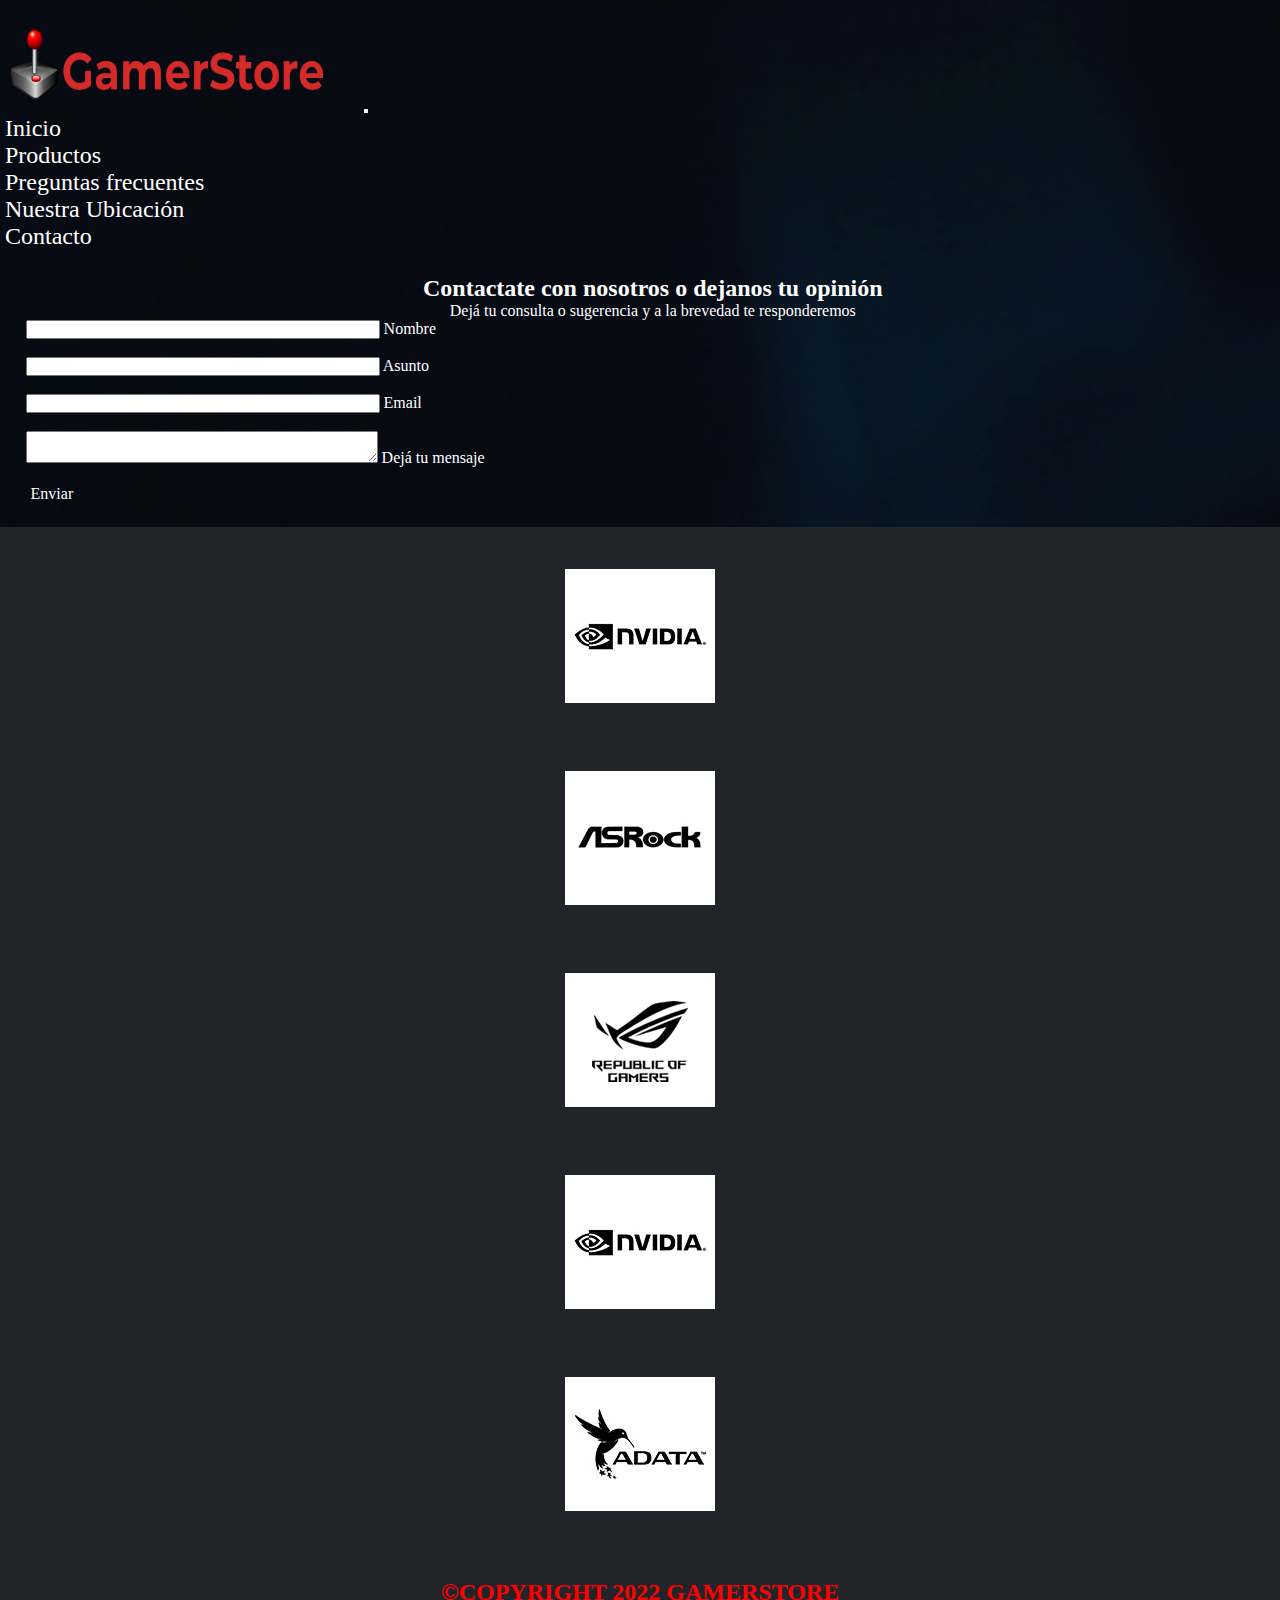
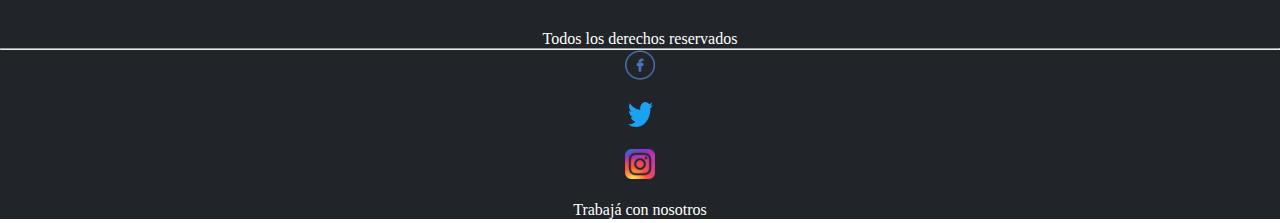
==== commit 8ea13739: "Add files via upload" ====
--- a/Paginas/contacto.html
+++ b/Paginas/contacto.html
@@ -118,7 +118,7 @@
             </form>
             <br>
             <div class="text-left text-md-left">
-                <a class="btn btn-primary">Send</a>
+                <a class="btn btn-primary">Enviar</a>
             </div>
             <div class="status"></div>
         </div>
